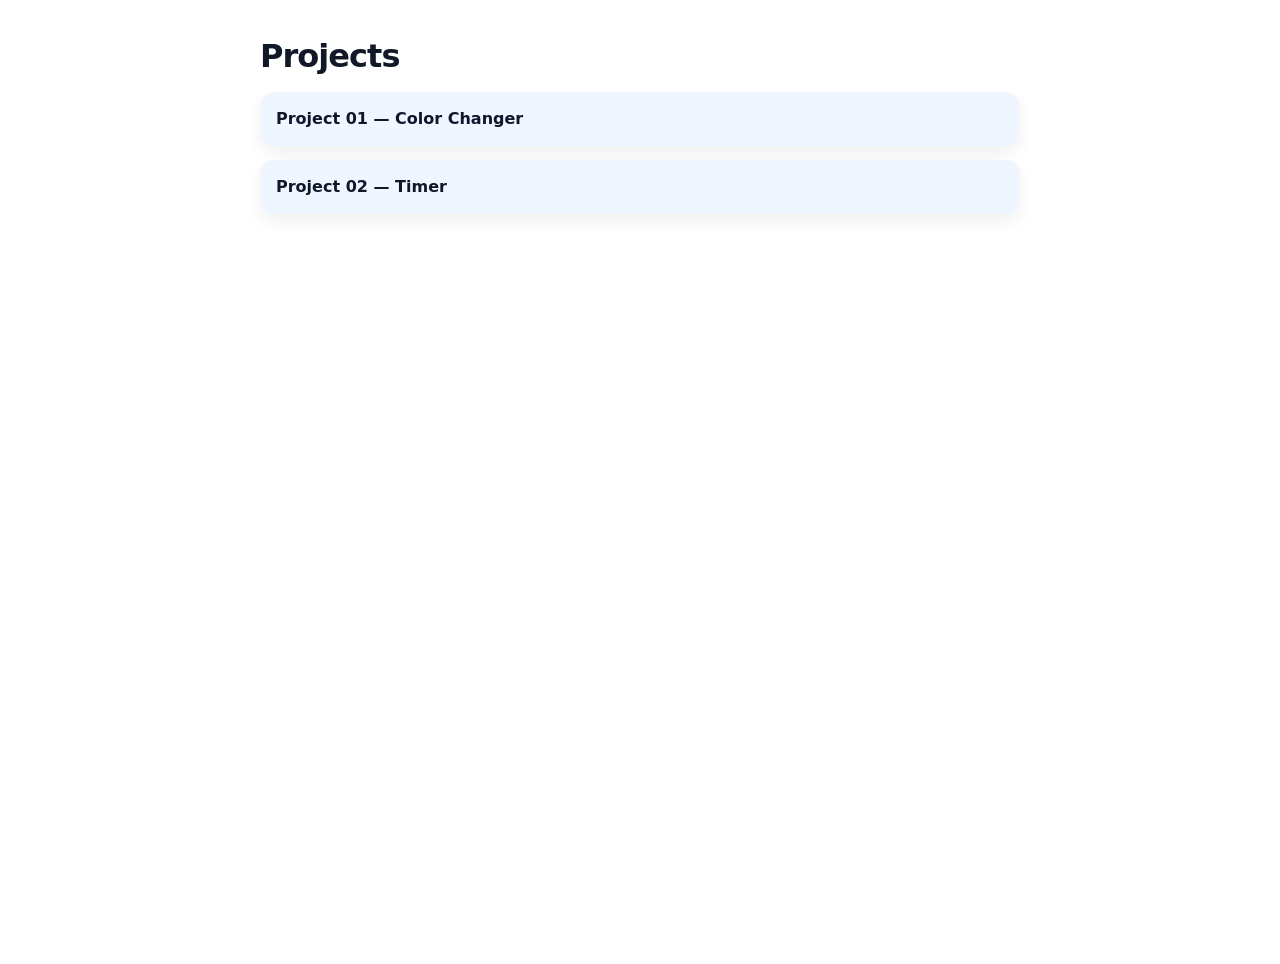
==== projects/index.html @ 571dc1ec "create main page for projects" ====
<!DOCTYPE html>
<html lang="en">
<head>
  <meta charset="utf-8" />
  <meta name="viewport" content="width=device-width,initial-scale=1" />
  <title>Projects — Learn JavaScript</title>
  <style>
    body {
      margin: 0;
      min-height: 100vh;
      font-family: system-ui, sans-serif;
      color: #111827;
      background: #ffffff;
      padding: 2rem 1rem;
      line-height: 1.5;
    }

    main {
      max-width: 760px;
      margin: 0 auto;
    }

    h1 {
      margin: 0 0 0.75rem;
      font-size: 2rem;
      letter-spacing: -0.03em;
    }

    ul.projects {
      list-style: none;
      padding: 0;
      margin: 0;
    }

    ul.projects li {
      margin-bottom: 0.85rem;
    }

    ul.projects a {
      display: block;
      padding: 0.95rem 1rem;
      border-radius: 14px;
      text-decoration: none;
      color: #0f172a;
      font-weight: 700;
      background: #eff6ff;
      box-shadow: 0 8px 18px rgba(15, 23, 42, 0.06);
      transition: transform 0.18s ease, background-color 0.18s ease, box-shadow 0.18s ease;
    }

    ul.projects a:hover,
    ul.projects a:focus-visible {
      background: #dbeafe;
      transform: translateY(-1px);
      box-shadow: 0 12px 24px rgba(15, 23, 42, 0.1);
    }

    code {
      background: #f8fafc;
      padding: 0.15rem 0.35rem;
      border-radius: 6px;
      color: #1e293b;
      font-size: 0.95rem;
    }

    @media (max-width: 520px) {
      body {
        padding: 1.25rem;
      }

      h1 {
        font-size: 1.75rem;
      }
    }
  </style>
</head>
<body>
  <main class="card">
    <h1>Projects</h1>

    <ul class="projects">
      <li><a href="project-01-color-changer/index.html" target="_blank">Project 01 — Color Changer</a></li>
      <li><a href="project-02/index.html" target="_blank">Project 02 — Timer</a></li>
    </ul>
  </main>
</body>
</html>
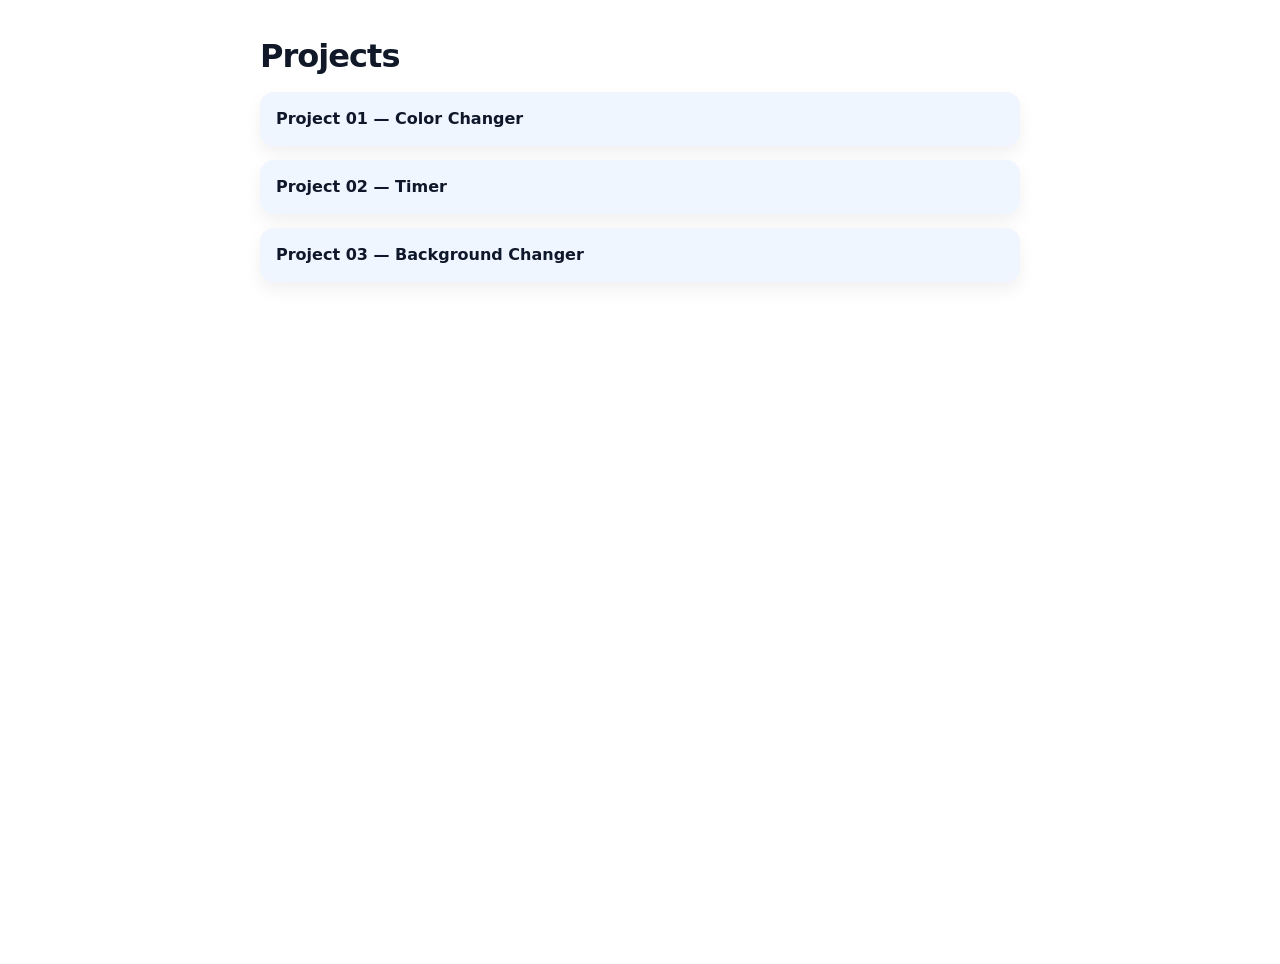
==== commit 06d1290e: "Make changes to the projects/main html file" ====
--- a/projects/index.html
+++ b/projects/index.html
@@ -81,6 +81,7 @@
     <ul class="projects">
       <li><a href="project-01-color-changer/index.html" target="_blank">Project 01 — Color Changer</a></li>
       <li><a href="project-02/index.html" target="_blank">Project 02 — Timer</a></li>
+      <li><a href="project-03/index.html" target="_blank">Project 03 — Background Changer</a></li>
     </ul>
   </main>
 </body>
